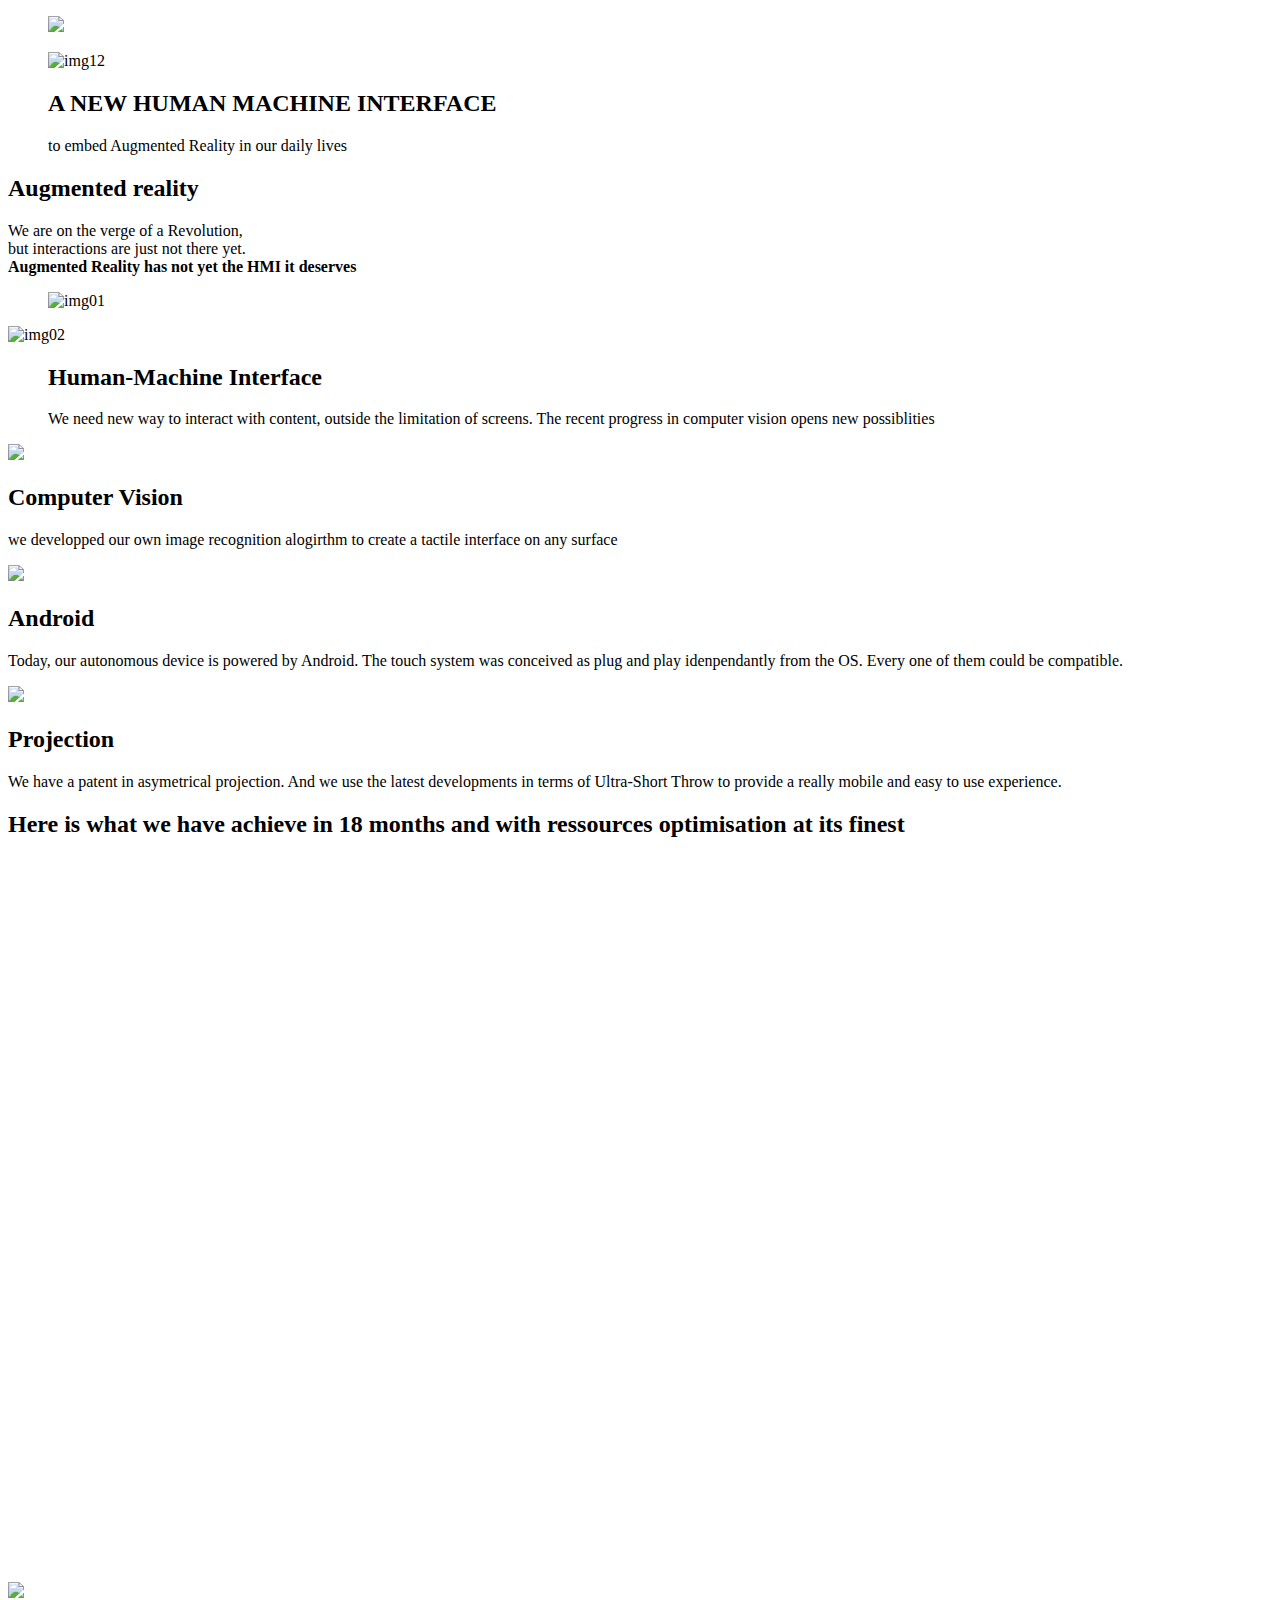
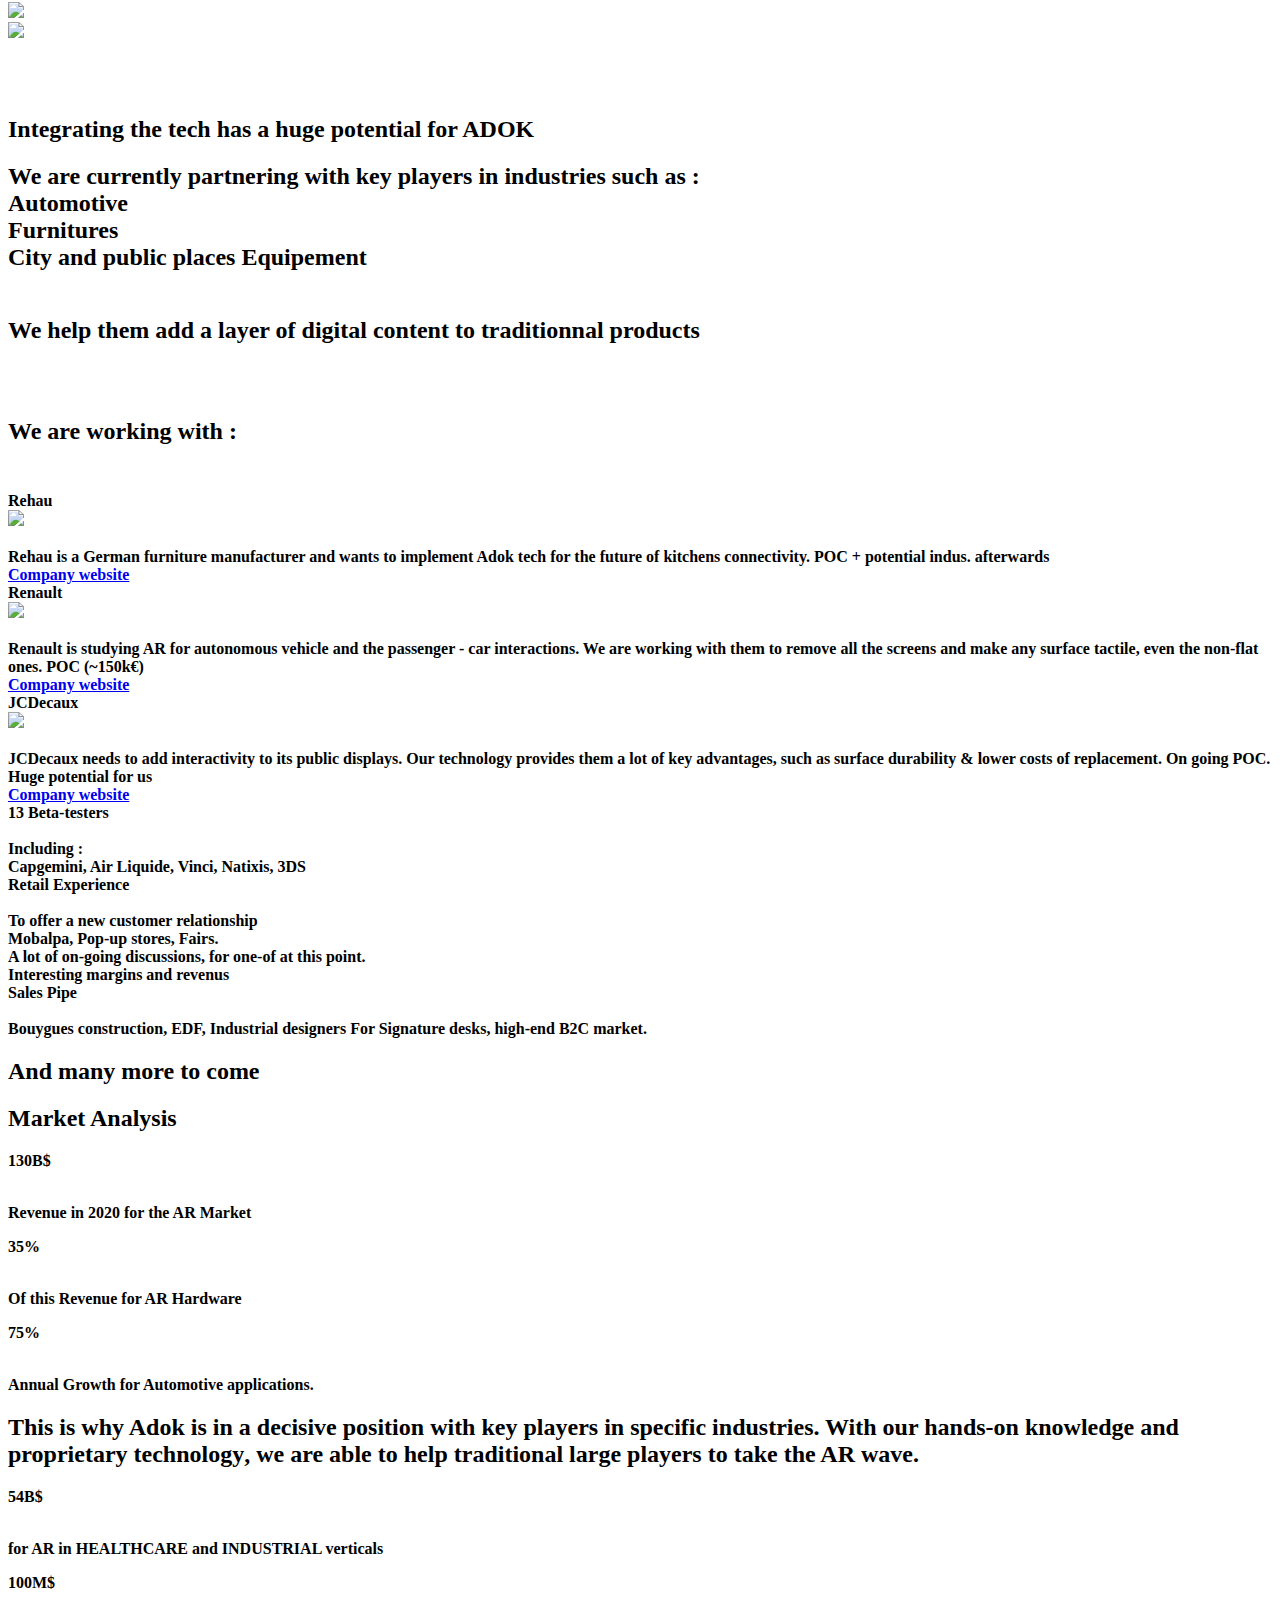
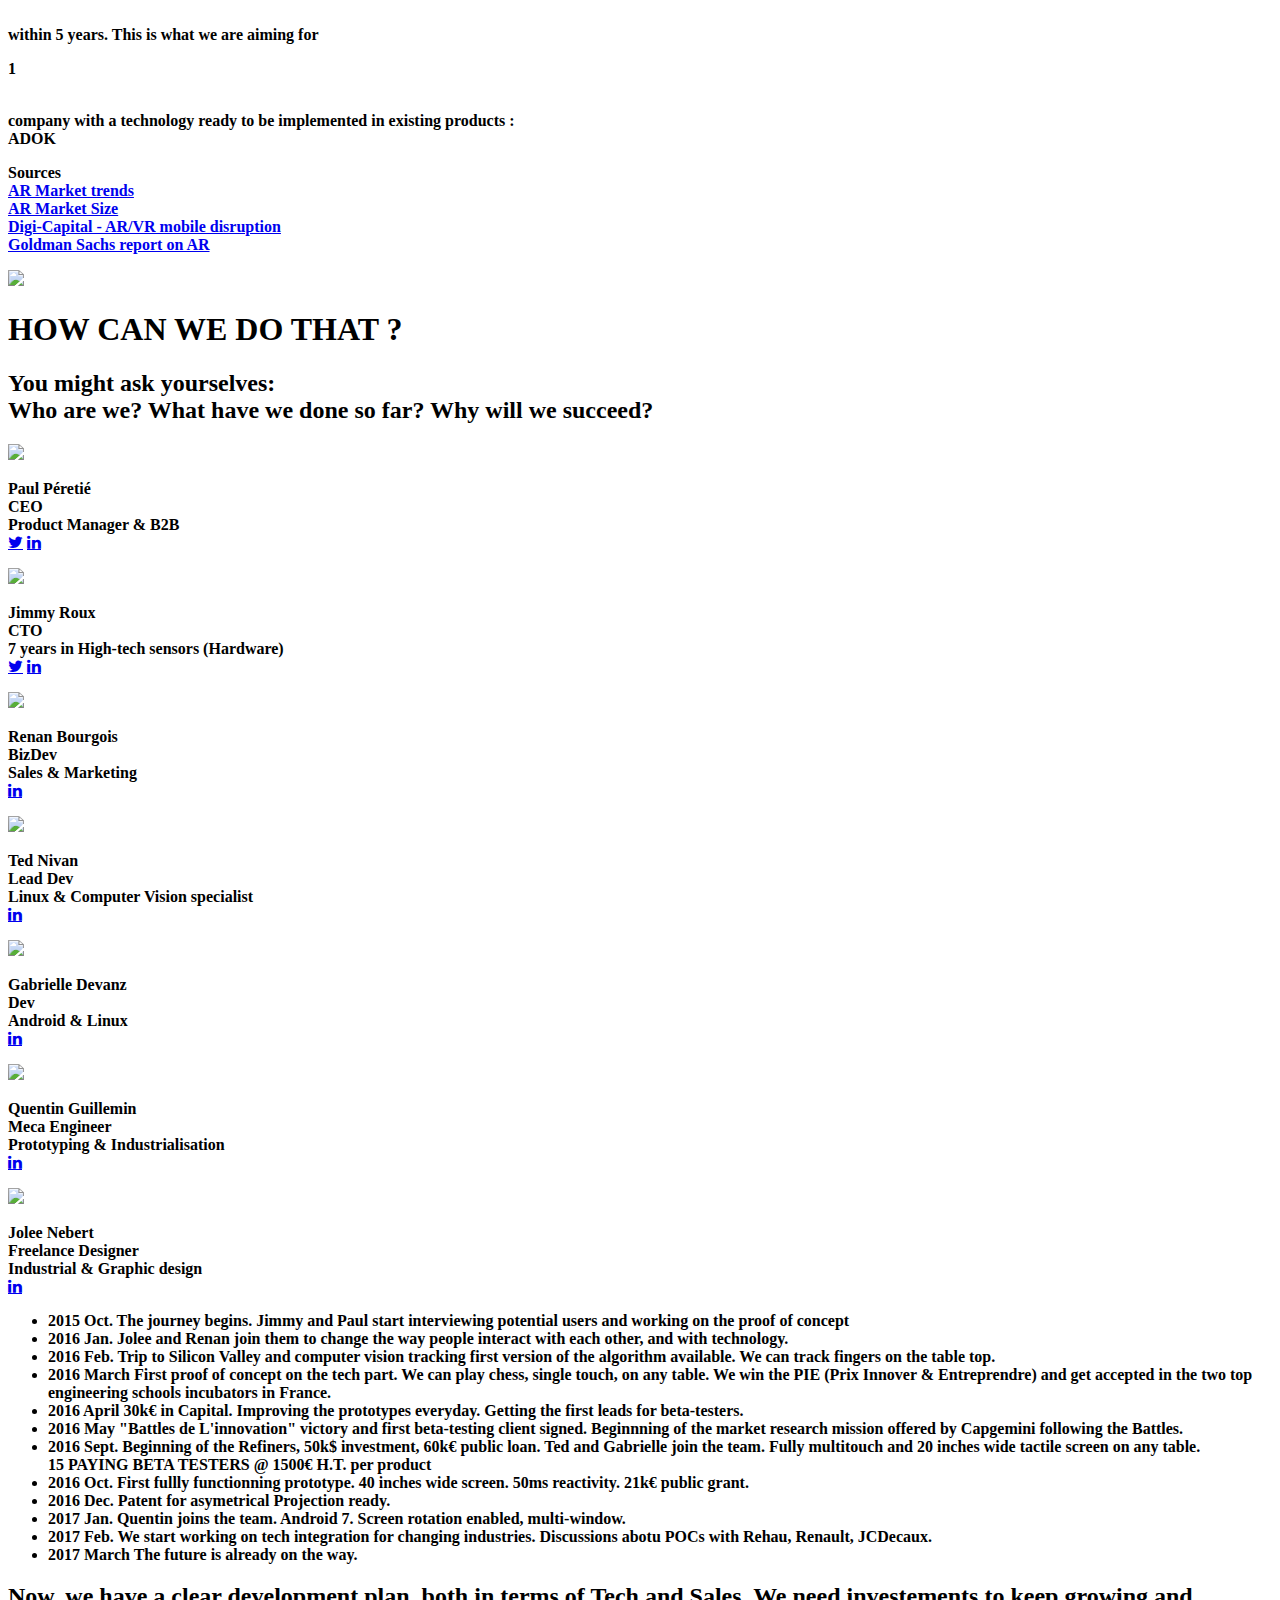
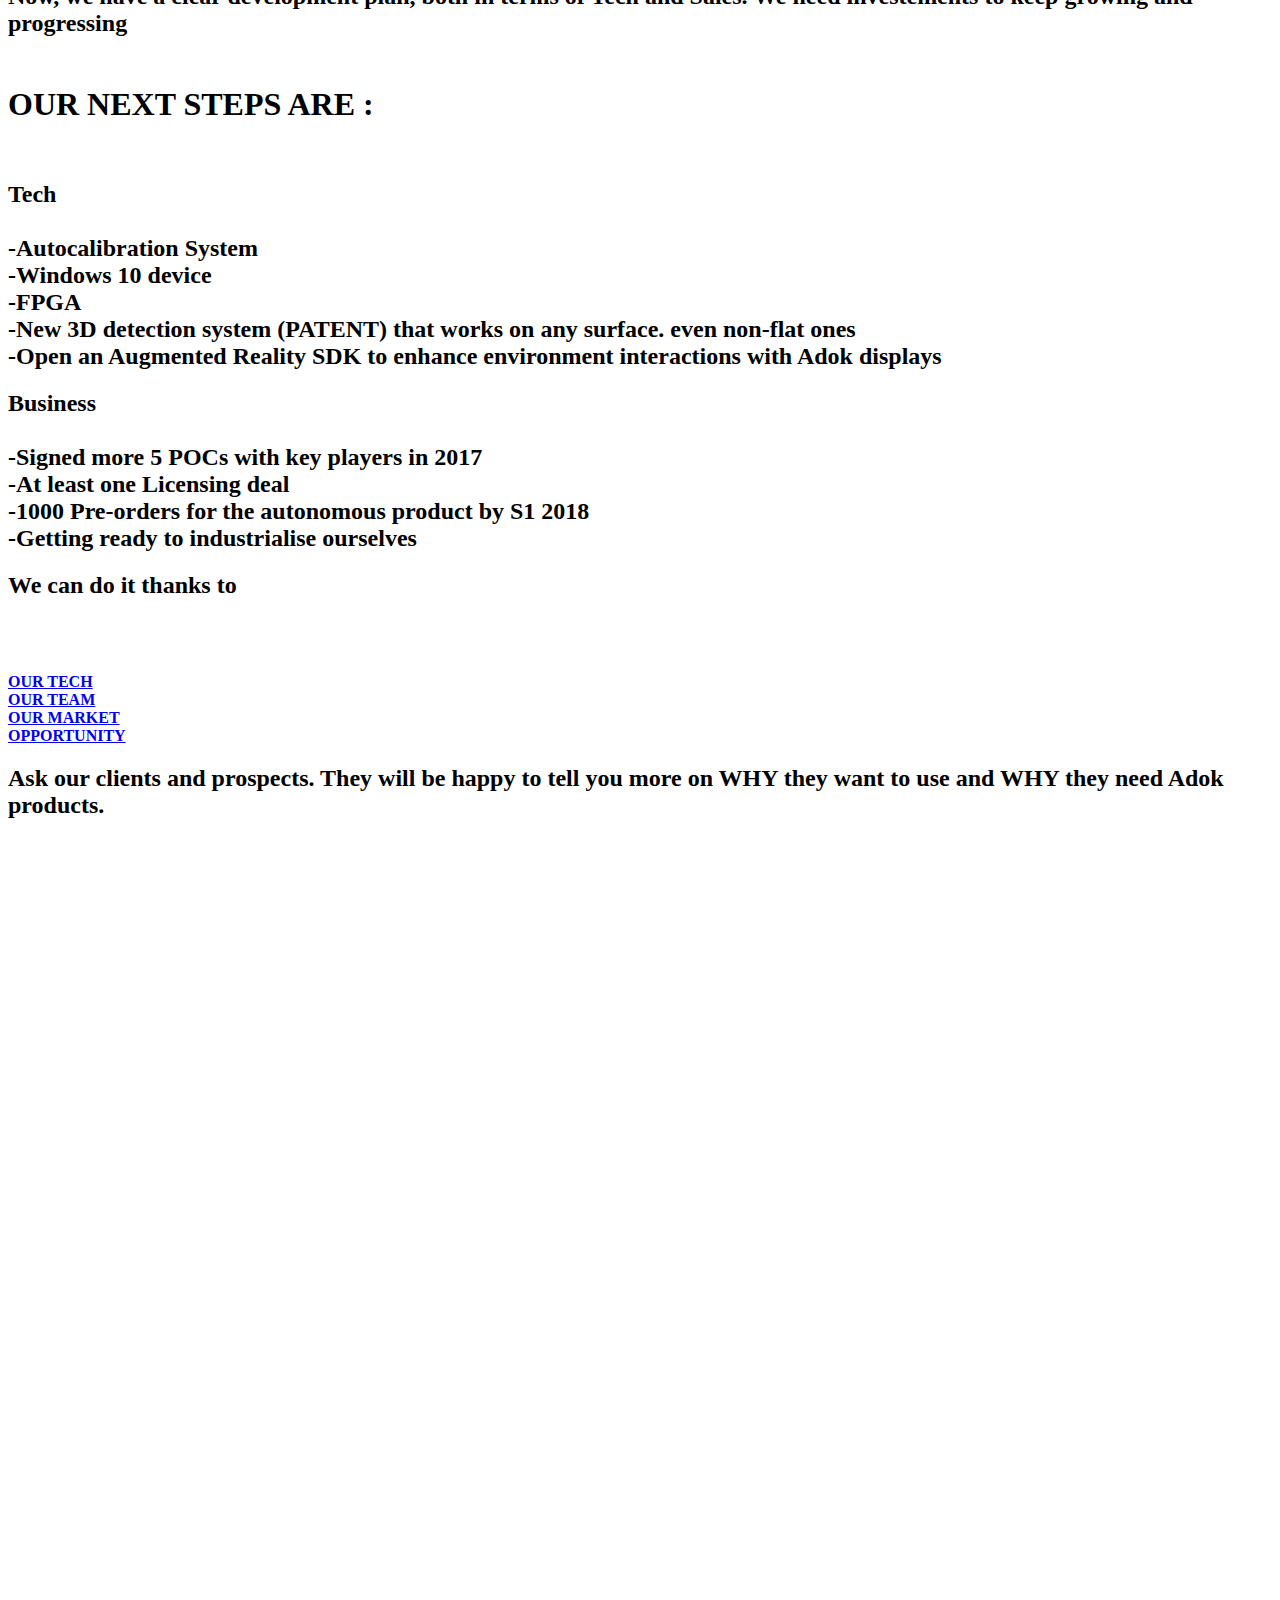
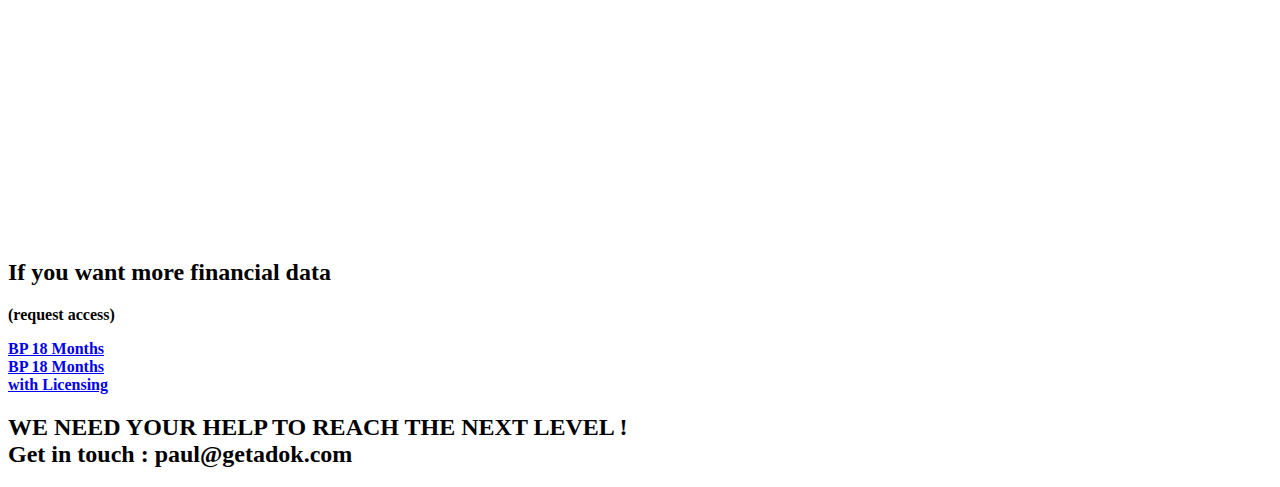
==== 1ad45127b3e11ecf63f51d022ae5615cfd2b0495/index.html @ dbd1bc35 "relecture gawgaw ortografeu" ====
<!DOCTYPE html>
<html>
	<head>
	
        <meta charset="utf-8" />
    	<meta name="author" content="Adok" />	
		<meta name="description" content="Adok is a new Human Machine Interface, for the Future of Augmented Reality">

		<link href="css/bootstrap.min.css" 
              rel="stylesheet" />
        <link href="css/style.css" 
              rel="stylesheet" />

    	<link rel="stylesheet" href="https://maxcdn.bootstrapcdn.com/font-awesome/4.5.0/css/font-awesome.min.css">
  		<link href="https://fonts.googleapis.com/icon?family=Material+Icons" rel="stylesheet">
  		<link href='https://fonts.googleapis.com/css?family=Roboto:100' rel='stylesheet' type='text/css'>
  		<link href='https://fonts.googleapis.com/css?family=Questrial' rel='stylesheet' type='text/css'>
		

		<link rel="shortcut icon" href="images/favicon.ico" type="image/x-icon" />
  		<link href="http://images/adok-logo.png" rel="image_src" />


  		<!-- Latest compiled and minified JavaScript -->
		<script src="https://maxcdn.bootstrapcdn.com/bootstrap/3.3.7/js/bootstrap.min.js" integrity="sha384-Tc5IQib027qvyjSMfHjOMaLkfuWVxZxUPnCJA7l2mCWNIpG9mGCD8wGNIcPD7Txa" crossorigin="anonymous"></script>
		<script src="js/modernizr.custom.js"></script>

	</head>



<!-- This is where the BODY start and the actual content is ! -->
	<body>
	<div class="row">
		<ul class="nav nav-tabs navbar navbar-fixed-top" data-spy="affix-top" data-offset-top="0">
			<img src="./images/adok-logo.png">
		</ul>
	</div>

	<div class="container-fluid">
		 <div class="row">
			<figure class="effect-lily">
				<img src="./images/adok_bg.png" alt="img12"/>
				<figcaption>
					<div>
						<h2>A NEW HUMAN MACHINE INTERFACE</h2>
						<p>to embed Augmented Reality in our daily lives</p>
					</div>
				
				</figcaption>			
			</figure>
		 </div>
	</div>





	 <div id="cbp-so-scroller" class="cbp-so-scroller">
	 	<section class="cbp-so-section">
	 		<article class="cbp-so-side cbp-so-side-left">
	 			<h2>Augmented reality</h2>
	 			<p>We are on the verge of a Revolution, <br> but interactions are just not there yet. <br><strong>Augmented Reality has not yet the HMI it deserves</strong></p>
	 		</article>
	 		<figure class="cbp-so-side cbp-so-side-right">
	 			<img src="./images/ar.jpg" alt="img01">
	 		</figure>
	 	</section>
	 	<section class="cbp-so-section">
	 		<article class="cbp-so-side cbp-so-side-left">
	 			<img src="./images/hmi_zoom.jpg" alt="img02">
	 		</article>
	 		<figure class="cbp-so-side cbp-so-side-right">
	 		<h2> Human-Machine Interface </h2>
	 		<p>We need new way to interact with content, outside the limitation of screens. The recent progress in computer vision opens new possiblities</strong></p>
	 		</figure>
	 	</section>
	 </div>
	 <script src="js/classie.js"></script>
	 <script src="js/cbpScroller.js"></script>
	 <script>
	 	new cbpScroller( document.getElementById( 'cbp-so-scroller' ) );
	 </script>


	 <div class="container-fluid row grid">
	 		<div class="col-sm-4">
	 			<div class="kikou-block">
	 				<img src="./images/touch.png">
	 				<h2> Computer Vision </h2>
	 				<p> we developped our own image recognition alogirthm to create a tactile interface on any surface </p>
	 			</div>

	 		</div>

	 		<div class="col-sm-4 ">
	 			<div class="kikou-block">
	 				<img src="./images/android.png">
	 				<h2> Android </h2>
	 				<p> Today, our autonomous device is powered by Android. The touch system was conceived as plug and play idenpendantly from the OS. Every one of them could be compatible. </p>
	 			</div>

	 		</div>

	 		<div class="col-sm-4 ">
	 			<div class="kikou-block">
	 				<img src="./images/projection.png">
	 				<h2> Projection </h2>
	 				<p> We have a patent in asymetrical projection. And we use the latest developments in terms of Ultra-Short Throw to provide a really mobile and easy to use experience. </p>
	 			</div>
	 		</div>


	 </div>

	 <div class="container-fluid">
	 	<div class="vid">
	 		<h2>
	 			Here is what we have achieve in 18 months and with ressources optimisation at its finest
	 		</h2>

	 			<iframe width="1280" height="720" src="https://www.youtube.com/embed/Y6M9AYD4mqU?list=UUkLhCjvn6yD_XTVH-RcCjjQ" frameborder="0" allowfullscreen></iframe>

	 	</div>

	 </div>


	 <div class="container-fluid apps">
	 	<div class="row">
	 		<div class="col-sm-6">
	 		<img src="./images/apps.jpg">
	 		</div>
	 		<div class="col-sm-6">

	 		<img src="./images/apps2.jpg" >
	 		</div>
	 		<div class="col-sm-6">

	 		<img src="./images/apps3.jpg" >
	 		</div>
	 		<div class="col-sm-6">
	 			<div class="text-block">
		 			<h2> <br><br>Integrating the tech has a huge potential for ADOK</h2>

		 			<h2>
		 				We are currently partnering with key players in industries such as : <br>
		 				 <strong>Automotive <br>
		 				 Furnitures <br>
		 				 City and public places Equipement <br><strong>
		 			</h2>

		 			<h2><br>We help them add a layer of digital content to traditionnal products</h2>
	 			</div>
	 		</div>


	 		</div>

	 	</div>
	 </div>


<!-- 	 <div class="row">
	 		<hr class="shape aligncenter">
	 </div>
 -->


	 <div class="partners">
	 	<h2>
	 		<br> <br>We are working with : <br><br>
	 	</h2>

	 	<div class="container box">
	 	  <div class="row">
		 	  <div class="col-sm-4 brandbox">Rehau <br>
		 	  	<img src="./images/rehau.png">
		 	  		
		 	  		<div id="hover-content">
		 	  		<br>Rehau is a German furniture manufacturer and wants to implement Adok tech for the future of kitchens connectivity. POC + potential indus. afterwards
		 	  		<br><a target="_blank" href="https://www.rehau.com/group-en"> Company website </a>
		 	  		</div>

		 	  </div>
		 	  <div class="col-sm-4 brandbox">Renault <br>
		 	  	<img src="./images/renault.png">
		 	  		<div id="hover-content">
		 	  		<br>Renault is studying AR for autonomous vehicle and the passenger - car interactions. We are working with them to remove all the screens and make any surface tactile, even the non-flat ones. POC (~150k€)
		 	  		<br><a target="_blank" href="http://renaultsv.com/"> Company website </a>
		 	  		</div>

		 	  </div>
		 	  <div class="col-sm-4 brandbox">JCDecaux <br>
		 	  	<img src="./images/jcdecaux.png">

		 	  		<div id="hover-content">
		 	  		<br>JCDecaux needs to add interactivity to its public displays. Our technology provides them a lot of key advantages, such as surface durability & lower costs of replacement. On going POC. Huge potential for us
		 	  		<br><a target="_blank" href="http://www.jcdecaux.com/fr"> Company website </a>
		 	  		</div>

		 	  </div>
	 	  </div>
	 	  <div class="row">
		 	  <div class="col-sm-4 brandbox">13 Beta-testers
		 	  		<div id="hover-content">
		 	  		<br><strong>Including : </strong><br>
		 	  		Capgemini, Air Liquide, Vinci, Natixis, 3DS
		 	  		
		 	  		</div>

		 	  </div>
		 	  <div class="col-sm-4 brandbox">Retail Experience

		 	  		<div id="hover-content">
		 	  		<br><strong>To offer a new customer relationship </strong><br>
		 	  		Mobalpa, Pop-up stores, Fairs. <br>
		 	  		A lot of on-going discussions, for one-of at this point. <br>
		 	  		Interesting margins and revenus
		 	  		
		 	  		</div>
		 	  </div>
		 	  <div class="col-sm-4 brandbox">Sales Pipe
		 	  		<div id="hover-content">
		 	  		<br> Bouygues construction, EDF,
		 	  		Industrial designers For Signature desks, 
		 	  		high-end B2C market.
		 	  		
		 	  		</div>

		 	  </div>
	 	  </div>
<!-- 	 	  <div class="row">
	 	 	 <div class="col-sm-4 brandbox">Rehau</div>
		 	  <div class="col-sm-4 brandbox">Rehau</div>
		 	  <div class="col-sm-4 brandbox">Rehau</div>
	 	  </div> -->
	 	</div>

	 	<h2 class="title"> And many more to come</h2>

	 </div>	



<!-- 	 <div class="row">
	 		<hr class="shape aligncenter">
	 </div> -->

	 <div class="market">
		 <h2> Market Analysis </h2>
		 <div class="container">
		 	<div class="row">
		 		<div class="col-sm-4 number"> 130B$ <p><br> Revenue in 2020 for the AR Market</p>
		 		</div>
		 		<div class="col-sm-4 number"> 35% <p><br>Of this Revenue for AR Hardware</p>
		 		</div>
		 		<div class="col-sm-4 number"> 75% <p><br> Annual Growth for Automotive applications. </p>
		 		</div>	



		 	</div>


		 <h2> This is why Adok is in a <strong>decisive position</strong> with key players in <strong>specific industries</strong>. With our <strong>hands-on knowledge and proprietary technology</strong>, we are able to help traditional large players to take the AR wave.
		 </h2>



		 	<div class="row">
		 		<div class="col-sm-4 number"> 54B$ <p><br> for AR in HEALTHCARE and INDUSTRIAL verticals</p>
		 		</div>
		 		<div class="col-sm-4 number"> 100M$ <p><br>within 5 years. This is what we are aiming for</p>
		 		</div>
		 		<div class="col-sm-4 number"> 1 <p><br> company with a technology ready to be implemented in existing products : <br> ADOK </p>
		 		</div>	



		 	</div>

			<p> Sources <br> 
			 	<a target="_blank" href="http://bit.ly/1YqrUSV"> AR Market trends </a> <br>
			 	<a target="_blank" href="http://www.grandviewresearch.com/industry-analysis/augmented-reality-market">AR Market Size </a><br>
			 	<a target="_blank" href="http://www.digi-capital.com/news/2015/04/augmentedvirtual-reality-to-hit-150-billion-disrupting-mobile-by-2020/#.WNUW6pLyuu6"> Digi-Capital - AR/VR mobile disruption </a><br>
			 	<a target="_blank"	href="https://www.bloomberg.com/news/articles/2016-01-13/goldman-sachs-has-four-charts-showing-the-huge-potential-in-virtual-and-augmented-reality">Goldman Sachs report on AR</a><br>



			 </p>
		 </div>


		 <div class="container-fluid">
		 	<img src="./images/Slide07.png">
		 </div>


		 <h1>
		 	HOW CAN WE DO THAT ?
		 </h1>
		 <h2>
		 	You might ask yourselves: <br>
		 	Who are we? 
		 	What have we done so far? 
		 	Why will we succeed?

		 </h2>

		 <div class="container-fluid" id="team">
		 	<div class="row">
		 		<div class="team-block col-sm-4">
		 		<img src="./images/paul.jpg">
		 		<p> <strong>Paul Péretié<strong> <br> CEO <br> Product Manager & B2B <br>
		 		<a target="_blank" class="fa fa-twitter" href="https://twitter.com/pperetie"></a>
		 		<a target="_blank" class="fa fa-linkedin" href="https://www.linkedin.com/in/pperetie/"></a>
		 		</div>
		 		<div class="team-block col-sm-4">
		 		<img src="./images/jimmy.jpg">
		 		
		 		<p> <strong>Jimmy Roux<strong> <br> CTO <br> 7 years in High-tech sensors (Hardware)<br>
		 		<a target="_blank" class="fa fa-twitter" href="https://twitter.com/jimmy_roux_"></a>

		 		<a target="_blank" class="fa fa-linkedin" href="https://www.linkedin.com/in/jimmyroux/"></a>
		 		</div>
		 		<div class="team-block col-sm-4">

		 		<img src="./images/renan.jpg">
		 		<p> <strong>Renan Bourgois<strong> <br> BizDev <br> Sales & Marketing<br>
		 		<a target="_blank" class="fa fa-linkedin" href="https://www.linkedin.com/in/renan-bourgois-4979601/"></a>
		 		</div>

		 	</div>
		 	<div class="row">
		 		<div class="team-block col-sm-3">
		 		<img src="./images/ted.jpg">
		 		<p> <strong>Ted Nivan<strong> <br> Lead Dev <br> Linux & Computer Vision specialist <br>
		 		<a target="_blank" class="fa fa-linkedin" href="https://www.linkedin.com/in/ted-jack-philippe-nivan-027680b2/"></a>
		 		
		 		</div>
		 		<div class="team-block col-sm-3">
		 		<img src="./images/gabrielle.jpg">
		 		<p> <strong>Gabrielle Devanz<strong> <br> Dev <br> Android & Linux <br>
		 		<a target="_blank" class="fa fa-linkedin" href="https://www.linkedin.com/in/gabrielle-devanz-b87ab594/"></a>
		 		</div>
		 		<div class="team-block col-sm-3">
		 		<img src="./images/quentin.jpg">
		 		<p> <strong>Quentin Guillemin<strong> <br> Meca Engineer <br> Prototyping & Industrialisation <br>
		 		<a target="_blank" class="fa fa-linkedin" href="https://www.linkedin.com/in/quentinguillemin/"></a>
		 		</div>
		 		<div class="team-block col-sm-3">
		 		<img src="./images/jolee.jpg">
		 		<p> <strong>Jolee Nebert<strong> <br> Freelance Designer <br> Industrial & Graphic design <br>
		 		<a target="_blank" class="fa fa-linkedin" href="https://www.linkedin.com/in/jolee-nebert-a9569689/"></a>

		 		</div>

		 	</div>
			 	<section class="timeline">
			 	  <ul>
			 	    <li>
			 	      <div>
			 	        <time>2015 Oct.</time> The journey begins. Jimmy and Paul start interviewing potential users and working on the proof of concept
			 	      </div>
			 	    </li>
			 	    <li>
			 	      <div>
			 	        <time>2016 Jan.</time> Jolee and Renan join them to change the way people interact with each other, and with technology. 
			 	      </div>
			 	    </li>
			 	    <li>
			 	      <div>
			 	        <time>2016 Feb.</time> Trip to Silicon Valley and computer vision tracking first version of the algorithm available. We can track fingers on the table top. 
			 	      </div>
			 	    </li>
			 	    <li>
			 	      <div>
			 	        <time>2016 March</time> First proof of concept on the tech part. We can play chess, single touch, on any table. We win the PIE (Prix Innover & Entreprendre) and get accepted in the two top engineering schools incubators in France.
			 	      </div>
			 	    </li>
			 	    <li>
			 	      <div>
			 	        <time>2016 April</time> 30k€ in Capital. Improving the prototypes everyday. Getting the first leads for beta-testers.
			 	      </div>
			 	    </li>
			 	    <li>
			 	      <div>
			 	        <time>2016 May</time> "Battles de L'innovation" victory and first beta-testing client signed. Beginnning of the market research mission offered by Capgemini following the Battles.
			 	      </div>
			 	    </li>
			 	    <li>
			 	      <div>
			 	        <time>2016 Sept.</time> Beginning of the Refiners, 50k$ investment, 60k€ public loan. Ted and Gabrielle join the team. Fully multitouch and 20 inches wide tactile screen on any table. <br>
			 	        <strong>15 PAYING BETA TESTERS @ 1500€ H.T. per product</strong>
			 	      </div>
			 	    </li>
			 	    <li>
			 	      <div>
			 	        <time>2016 Oct.</time> First fullly functionning prototype. 40 inches wide screen. 50ms reactivity. 21k€ public grant. 
			 	      </div>
			 	    </li>
			 	    <li>
			 	      <div>
			 	        <time>2016 Dec.</time> Patent for asymetrical Projection ready.
			 	      </div>
			 	    </li>
			 	    <li>
			 	      <div>
			 	        <time>2017 Jan.</time> Quentin joins the team. Android 7. Screen rotation enabled, multi-window. 
			 	      </div>
			 	    </li>
			 	    <li>
			 	      <div>
			 	        <time>2017 Feb.</time> We start working on tech integration for changing industries.
			 	        Discussions abotu POCs with Rehau, Renault, JCDecaux.
			 	      </div>
			 	    </li>
			 	    <li>
			 	      <div>
			 	        <time>2017 March</time> The future is already on the way. 
			 	      </div>
			 	    </li>
			 	  </ul>
			 	</section>
		 	<script src="js/index.js"></script>
		 	</div>
		 </div>


		 <div class="roadmap container">
		 	<div class="row">
				<div class="col-sm-12">		
					 <h2> 
					 	Now, we have a clear development plan, both in terms of Tech and Sales. We need investements to keep growing and progressing <br><br>
					 </h2>
					 <h1>
					 	OUR NEXT STEPS ARE : <br> <br>
					 </h1>
				</div>
					 <div class="col-sm-6">	
						 <h2 class="colortext"><strong>Tech </strong><br><br>
						 	-Autocalibration System<br>
						 	-Windows 10 device<br>
						 	-FPGA<br>
							-New 3D detection system (PATENT) that works on any surface. even non-flat ones<br>
						 	-Open an Augmented Reality SDK to enhance environment interactions with Adok displays<br>
						 </h2>
					 </div>
					  <div class="col-sm-6">	
					 	 <h2 class="colortext"><strong>Business </strong><br><br>
					 	 	-Signed more 5 POCs with key players in 2017<br>
					 	 	-At least one Licensing deal<br>
					 	 	-1000 Pre-orders for the autonomous product by S1 2018 <br>
					 	 	-Getting ready to industrialise ourselves <br>
					 	 	
					 	 </h2>
					  </div>
			 <!-- <h1>
			 	<br><br>AND WE NEED YOUR HELP FOR THAT
			 </h1> -->
			 </div>
		 </div>
		 <div class="container wecandoit">
			 <h2>
			 	We can do it thanks to <br><br><br>
			 </h2>
			 <div class="btn"> <a target="_blank" href="https://docs.google.com/presentation/d/1ye4RYvl8xphAbYxvArcSK_NiSzjMxx47ZMx4PhFI0ZI/edit?usp=sharing">OUR TECH</a>
			 </div>
			 <div class="btn"> <a href="#team">OUR TEAM</a>
			 </div>
			 <div class="btn"> <a target="_blank" href="https://drive.google.com/file/d/0Bz6tlhtV5vUIbHR3c09Pd1RFaXM/view?usp=sharing">OUR MARKET <br> OPPORTUNITY</a>
			 </div>

			 <h2> 
			 	Ask our clients and prospects. They will be happy to tell you more on WHY they want to use and WHY they need Adok products. 
			 </h2>
		 </div>

	 </div>

	 <div class="needs">
	 	<div class="row">
		 		    <script type="text/javascript" src="https://www.gstatic.com/charts/loader.js"></script>
		 		    <script type="text/javascript">
		 		      google.charts.load('current', {'packages':['corechart']});
		 		      google.charts.setOnLoadCallback(drawChart);

		 		      function drawChart() {
		 		        var data = google.visualization.arrayToDataTable([
		 		          ['Year', 'POCs', 'Adok SC'],
		 		          ['2017 S1',  97000,      15000],
		 		          ['2017 S2',  287000,      30000],
		 		          ['2018 S1',  251000,       1200000],
		 		          ['2018 S2',  750000,      1800000],

		 		        ]);

		 		        var options = {
		 		          title: 'Sales in €',
		 		          curveType: 'function',
		 		          colors: ['#4c8984', '#6DC6A0'],
		 		          legend: { position: 'bottom' },
		 		        };

		 		        var chart = new google.visualization.LineChart(document.getElementById('curve_chart'));

		 		        chart.draw(data, options);
		 		      }
		 		    </script>
	 		    
		 		    <script type="text/javascript" src="https://www.gstatic.com/charts/loader.js"></script>
		 		    <script type="text/javascript">
		 		      google.charts.load("current", {packages:["corechart"]});
		 		      google.charts.setOnLoadCallback(drawChart);
		 		      function drawChart() {
		 		        var data = google.visualization.arrayToDataTable([
		 		          ['Task', 'k€'],
		 		          ['Hardware R&D',     60],
		 		          ['Software R&D',      120],
		 		          ['Sales & Marketing',  60],
		 		        ]);

		 		        var options = {
		 		          title: 'Use of Investment over 12 months',
		 		          pieHole: 0.4,
		 		          colors: ['#4c8984', '#6DC6A0', '#1B9AAA', '#6DBEC8', '#0F545D'],

		 		        };

		 		        var chart = new google.visualization.PieChart(document.getElementById('donutchart'));
		 		        chart.draw(data, options);
		 		      }
		 		    </script>
	 			<div class="col-sm-6">
	 		    	<div id="curve_chart" style="width: 900px; height: 500px">
	 		    	
	 		    	</div>
	 			</div>
	 			<div class="col-sm-6">
	 				<div id="donutchart" style="width: 900px; height: 500px;"></div>
	 			</div>


	 	</div>
	 	<div class="container-fluid row">
	 		<h2>If you want more financial data
	 		</h2>
	 		<p> (request access)</p>
	 		<div class="col-sm-6">
	 			<div class="btn"><a href="https://docs.google.com/spreadsheets/d/1rc-ZUyIiNAph1x36qzOK_ADBsGv5nhgzS91XHKqPum8/edit?usp=sharing" target="_blank">
	 			BP 18 Months</a>
	 			</div>
	 		</div>
	 		<div class="col-sm-6">
	 			<div class="btn"> <a href="https://docs.google.com/a/my-adok.com/spreadsheets/d/1HiTEQ4GDII72dMLYmb9hcxt_mogVVSuB4tdxHqiPzuw/edit?usp=sharing" target="_blank">
	 			BP 18 Months <br>with Licensing</a>
	 			</div>
	 		</div>
	 	</div>


	 </div>





	 <div class="contact">
	 	<h2>
	 		WE NEED YOUR HELP TO REACH THE NEXT LEVEL ! <br> Get in touch : <strong>paul@getadok.com</strong>
	 	</h2>
	 </div>

	 <script type="text/javascript">
	     window._chatlio = window._chatlio||[];
	     !function(){ var t=document.getElementById("chatlio-widget-embed");if(t&&window.ChatlioReact&&_chatlio.init)return void _chatlio.init(t,ChatlioReact);for(var e=function(t){return function(){_chatlio.push([t].concat(arguments)) }},i=["configure","identify","track","show","hide","isShown","isOnline"],a=0;a<i.length;a++)_chatlio[i[a]]||(_chatlio[i[a]]=e(i[a]));var n=document.createElement("script"),c=document.getElementsByTagName("script")[0];n.id="chatlio-widget-embed",n.src="https://w.chatlio.com/w.chatlio-widget.js",n.async=!0,n.setAttribute("data-embed-version","2.1");
	        n.setAttribute('data-widget-id','c1332935-275f-487d-68ac-5522789fe263');
	        c.parentNode.insertBefore(n,c);
	     }();
	 </script>




	</body>
</html>
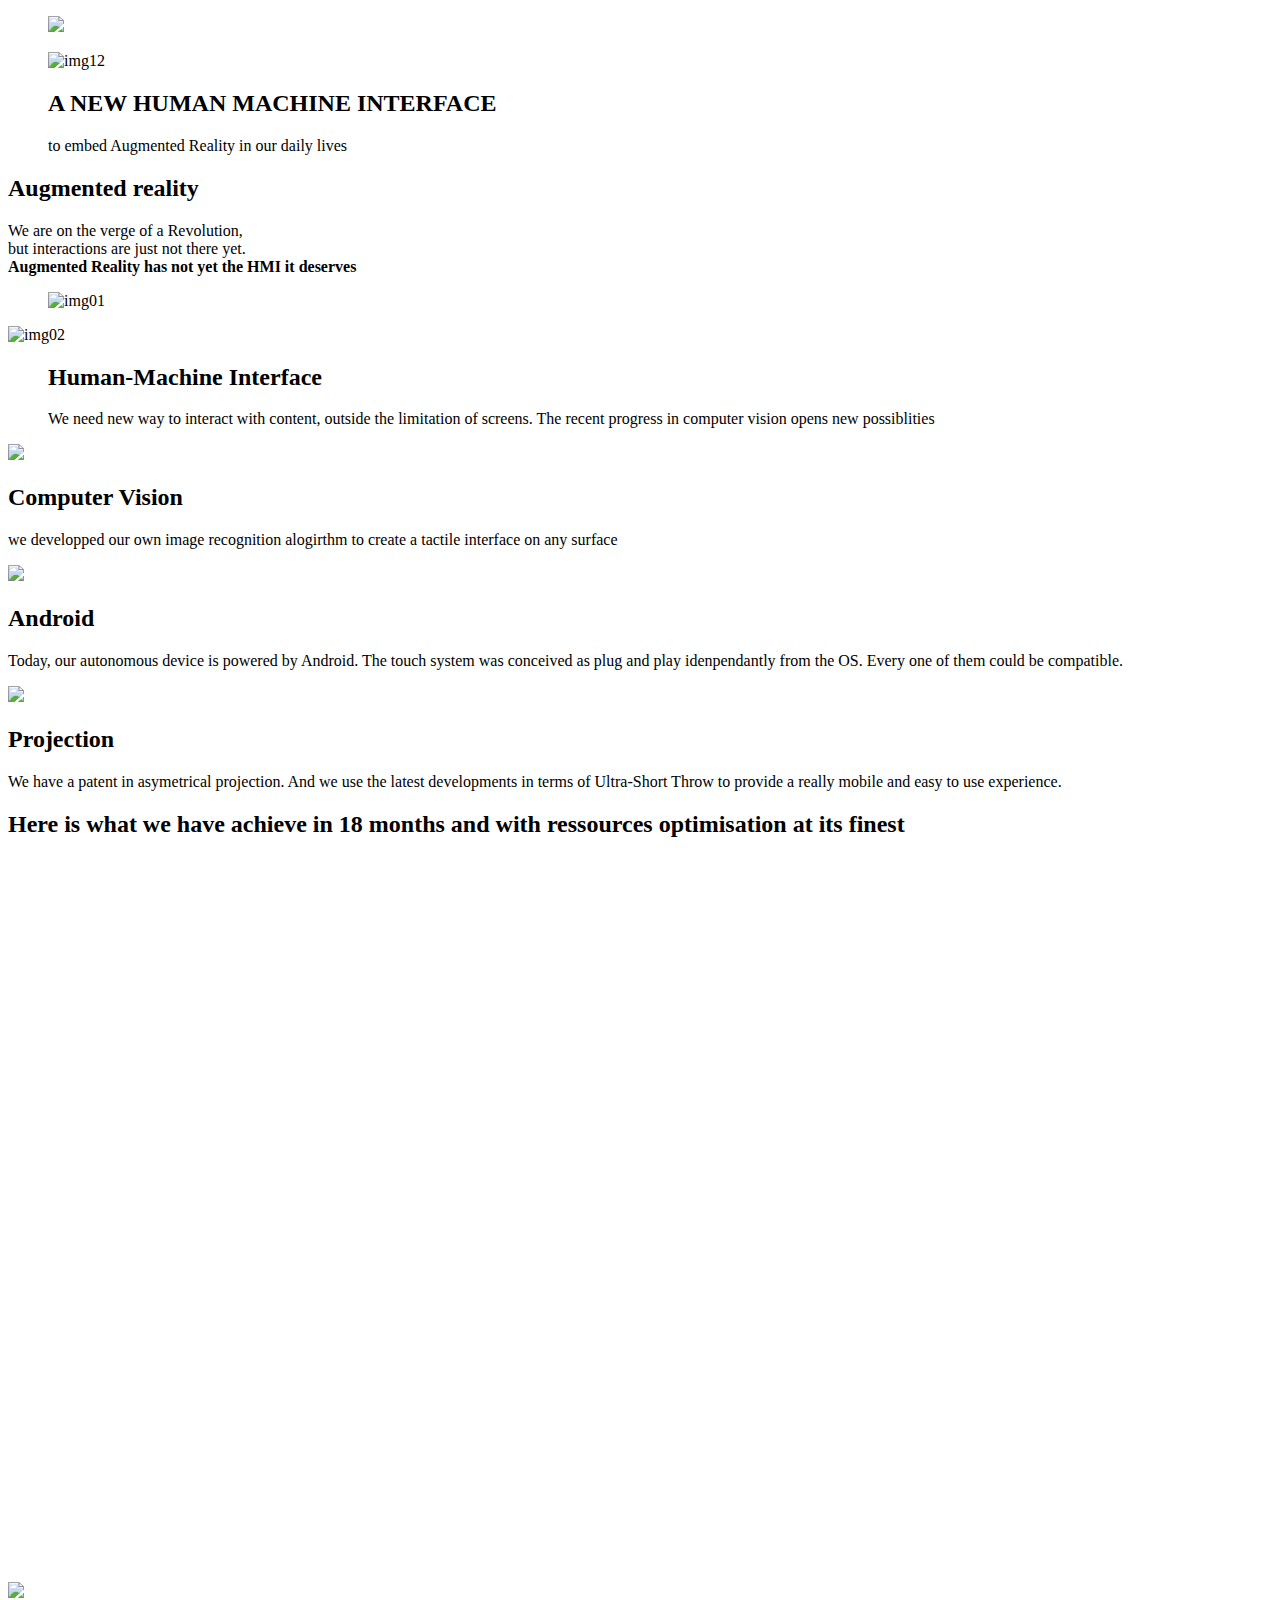
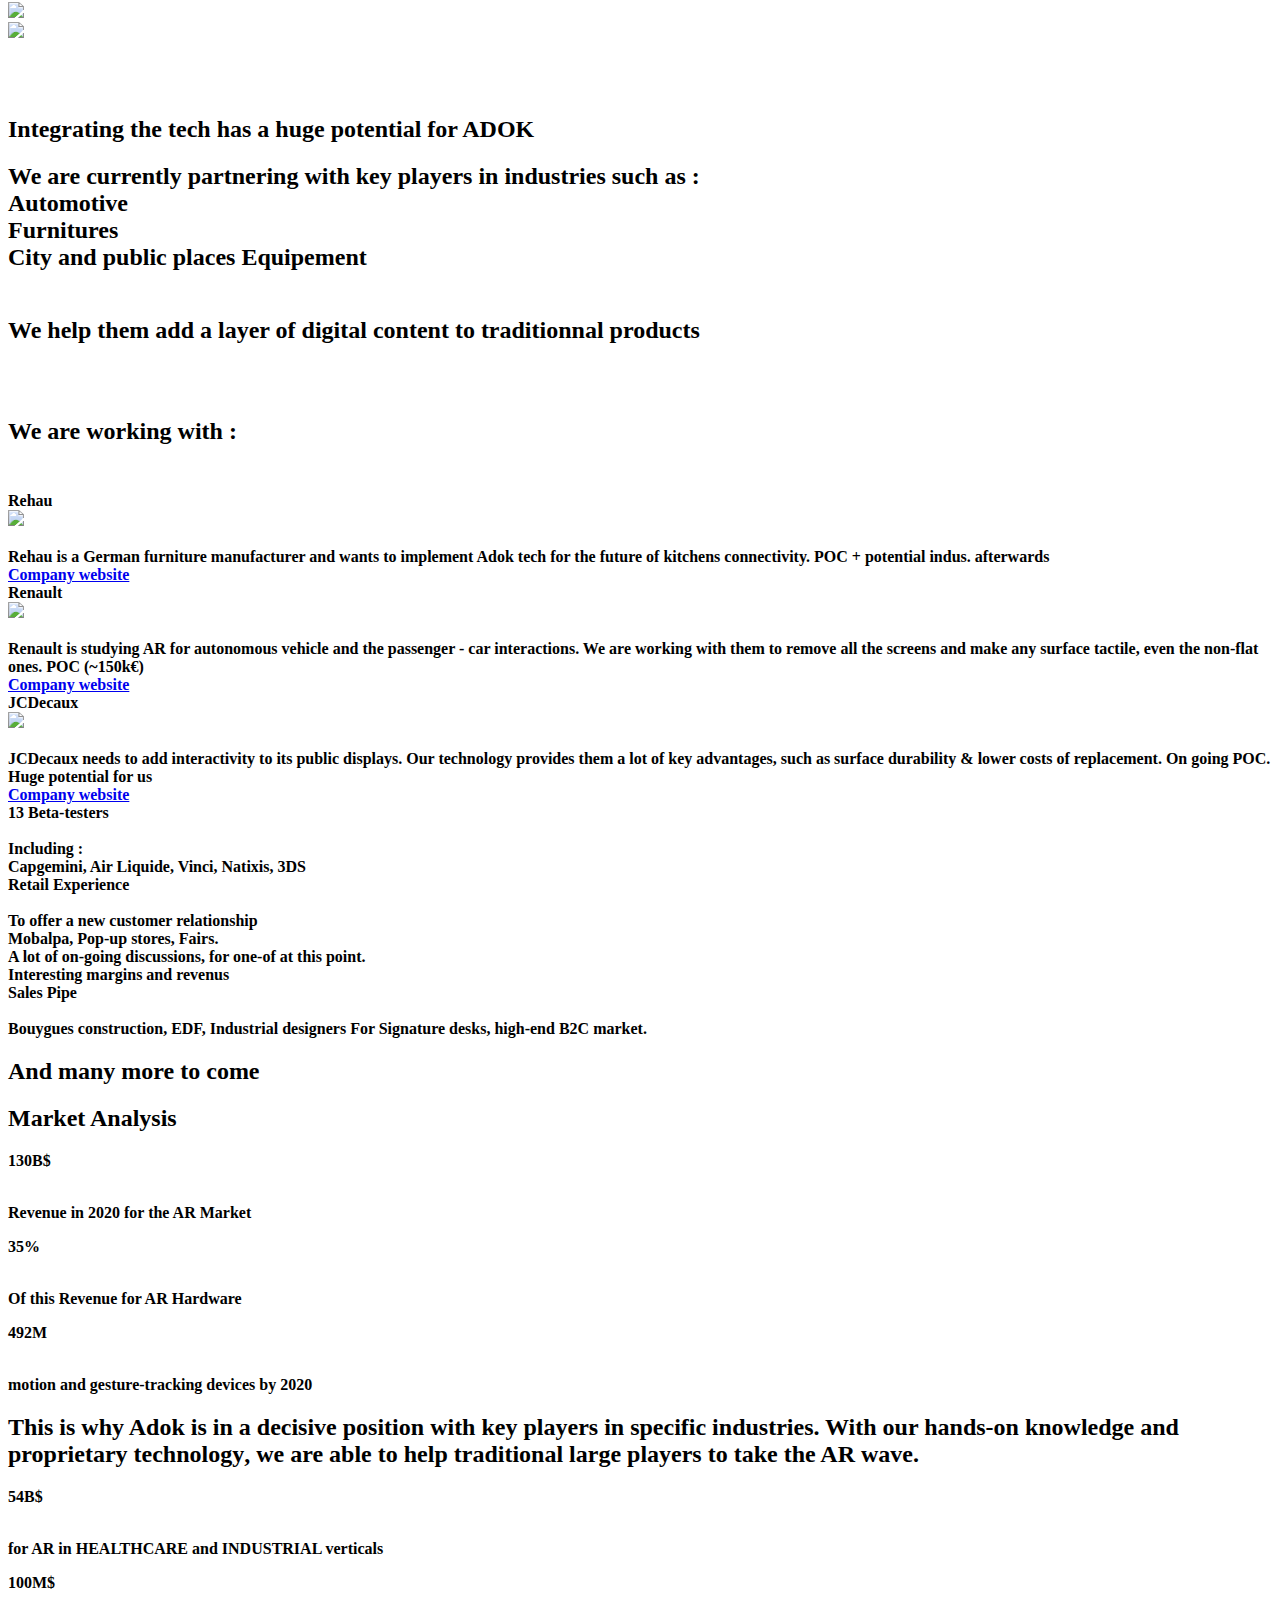
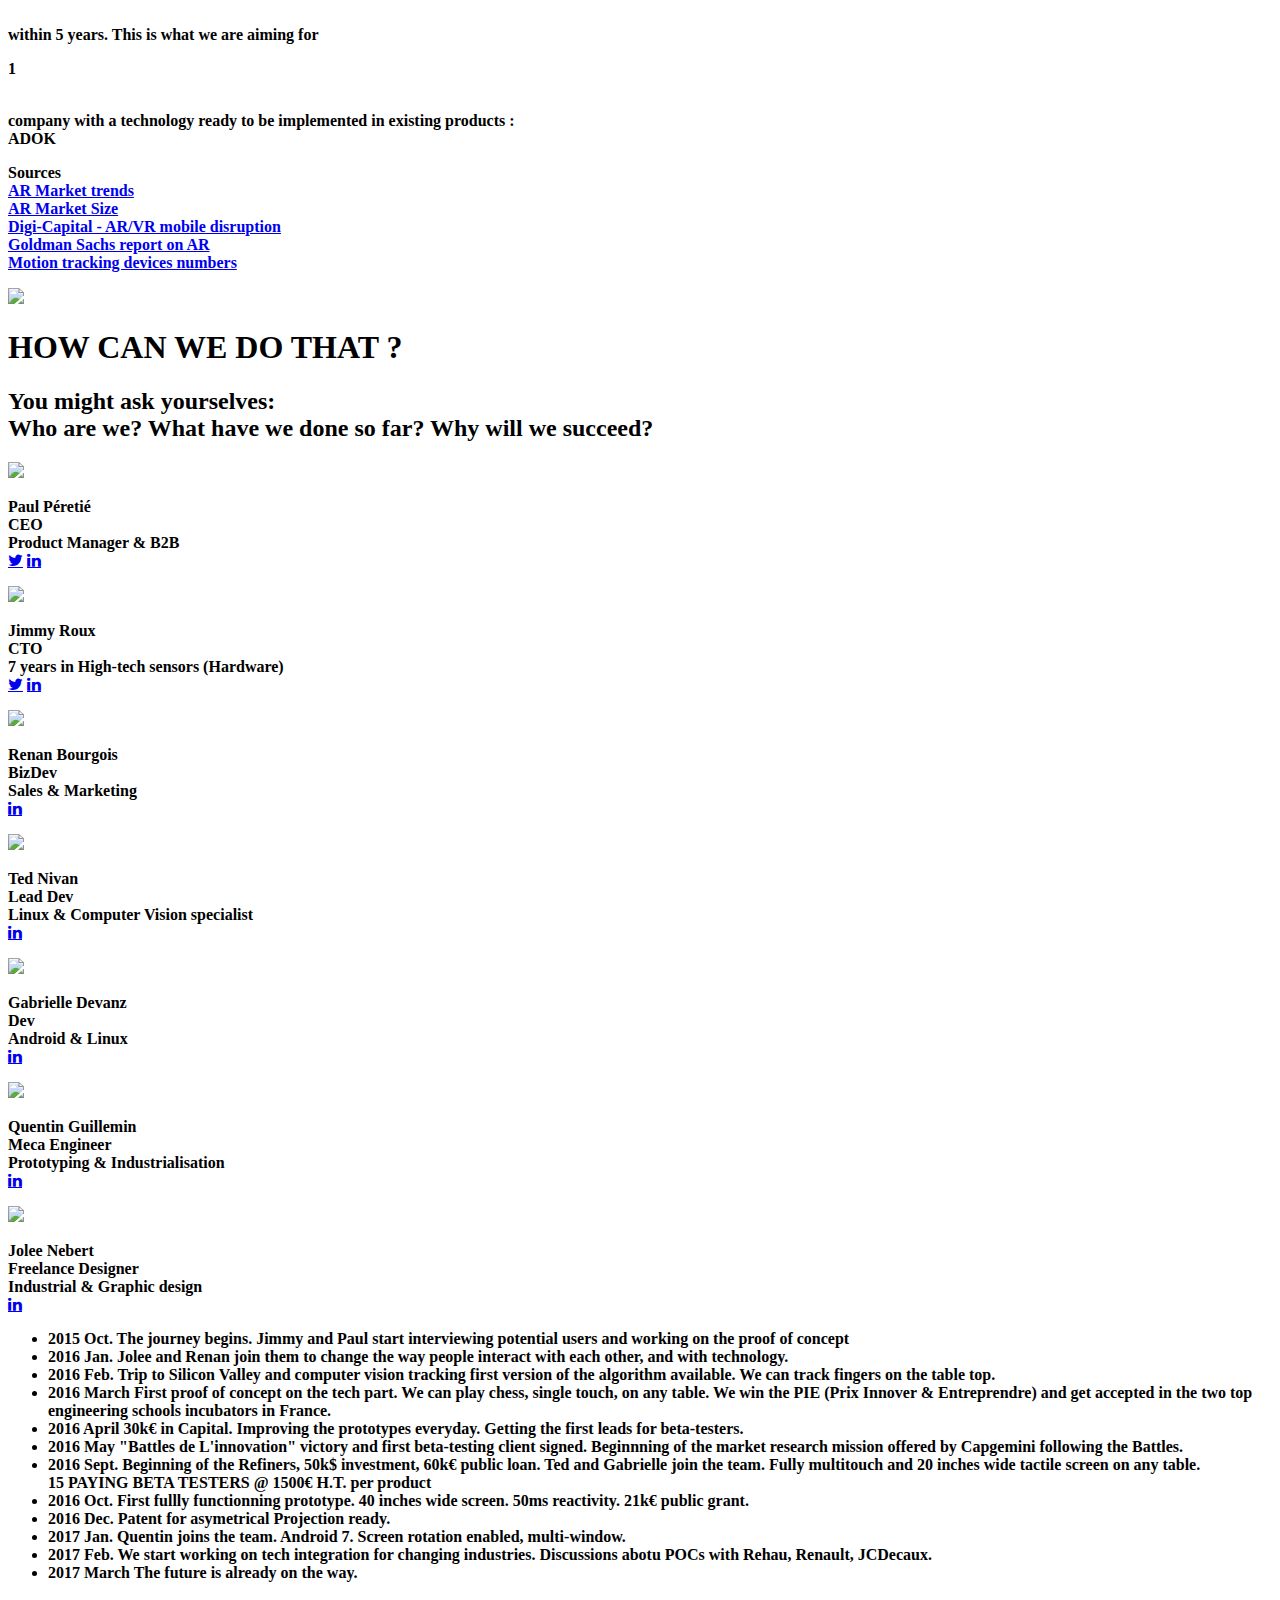
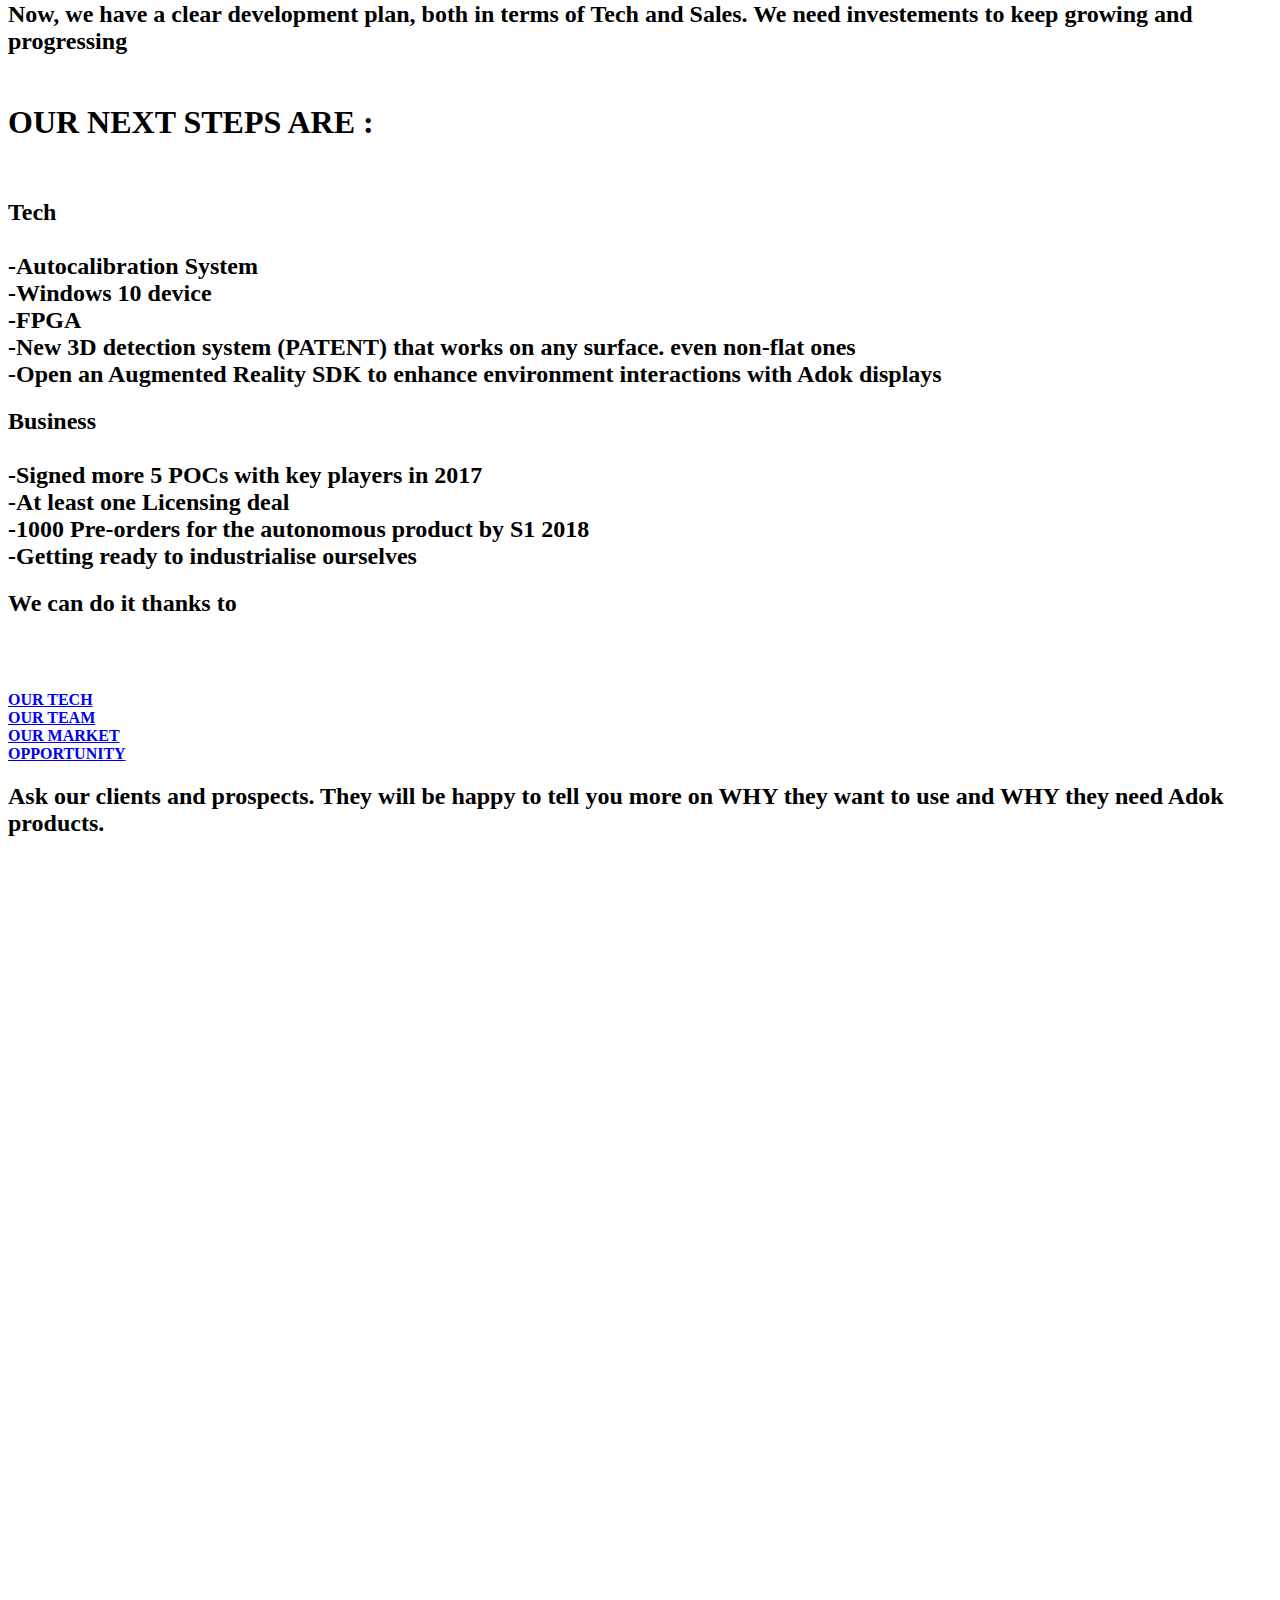
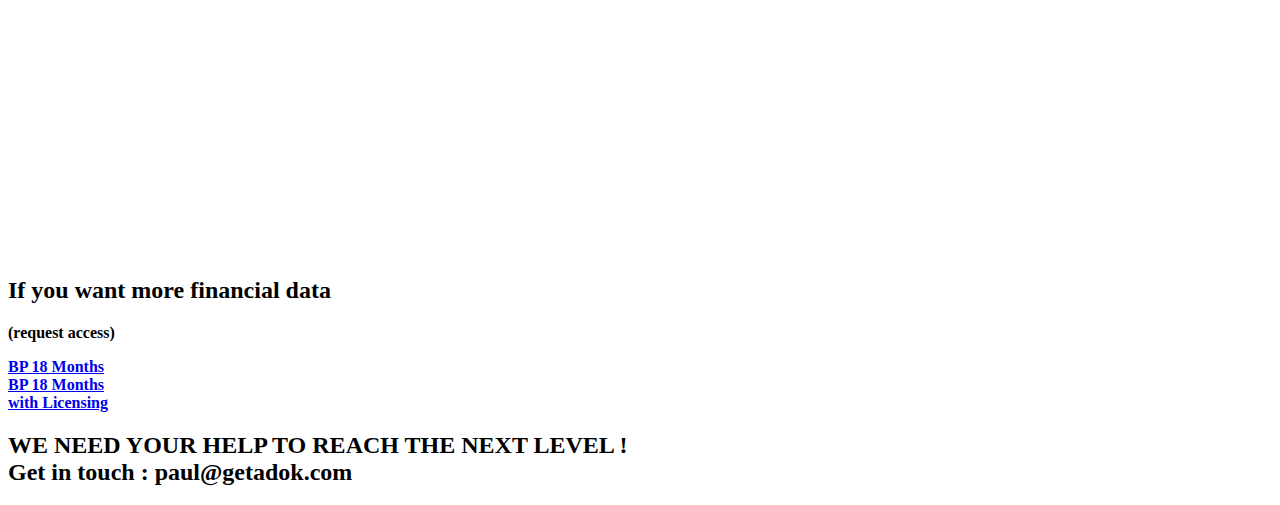
==== commit 2e283338: "new numbers" ====
--- a/1ad45127b3e11ecf63f51d022ae5615cfd2b0495/index.html
+++ b/1ad45127b3e11ecf63f51d022ae5615cfd2b0495/index.html
@@ -255,7 +255,7 @@
 		 		</div>
 		 		<div class="col-sm-4 number"> 35% <p><br>Of this Revenue for AR Hardware</p>
 		 		</div>
-		 		<div class="col-sm-4 number"> 75% <p><br> Annual Growth for Automotive applications. </p>
+		 		<div class="col-sm-4 number"> 492M <p><br> motion and gesture-tracking devices by 2020 </p>
 		 		</div>	
 
 
@@ -285,6 +285,7 @@
 			 	<a target="_blank" href="http://www.grandviewresearch.com/industry-analysis/augmented-reality-market">AR Market Size </a><br>
 			 	<a target="_blank" href="http://www.digi-capital.com/news/2015/04/augmentedvirtual-reality-to-hit-150-billion-disrupting-mobile-by-2020/#.WNUW6pLyuu6"> Digi-Capital - AR/VR mobile disruption </a><br>
 			 	<a target="_blank"	href="https://www.bloomberg.com/news/articles/2016-01-13/goldman-sachs-has-four-charts-showing-the-huge-potential-in-virtual-and-augmented-reality">Goldman Sachs report on AR</a><br>
+			 	<a target="_blank" href="https://futurism.com/well-have-minority-report-human-computer-interactions-in-5-years/">Motion tracking devices numbers </a><br>
 
 
 
